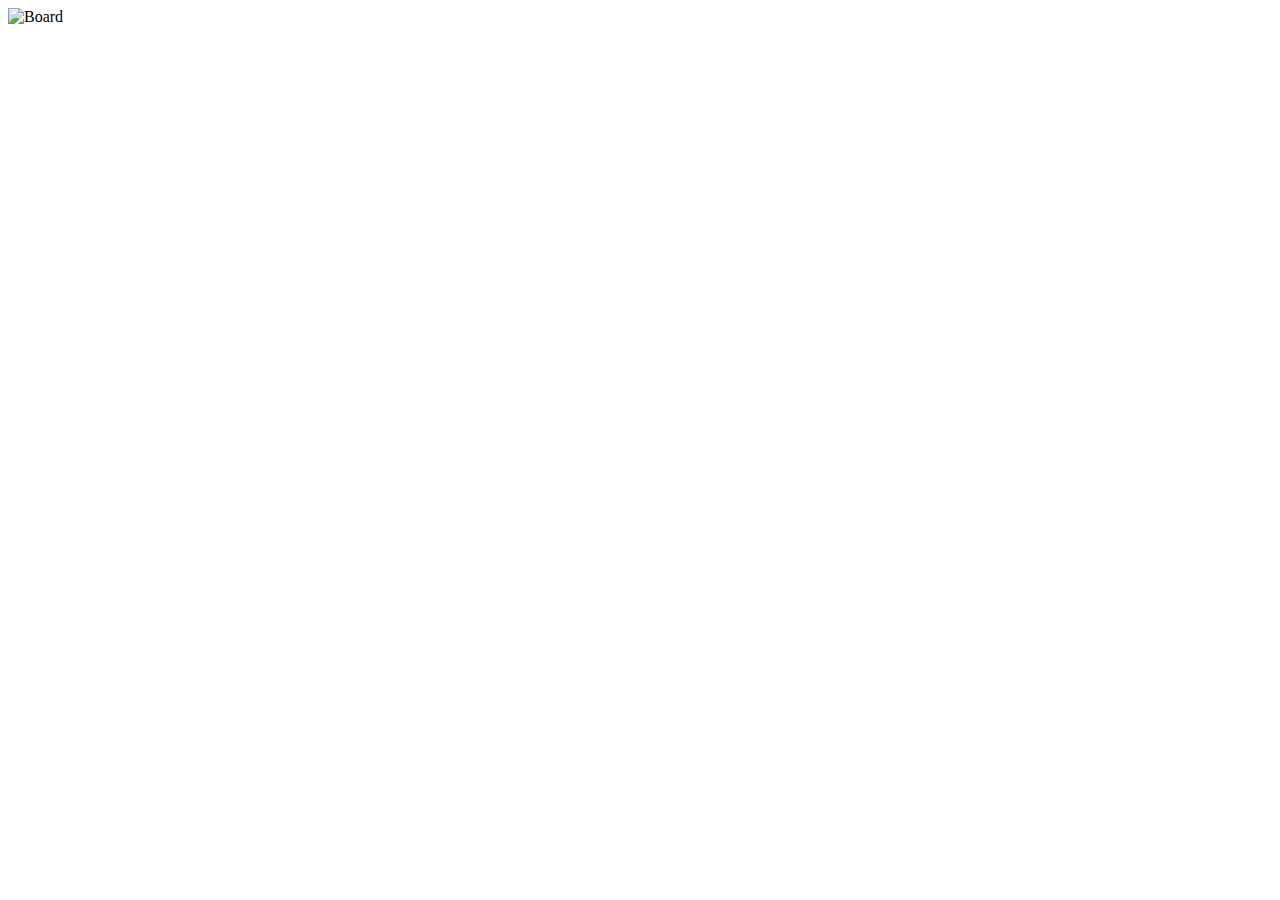
==== index.html @ 5c26d07b "Add code in the index.html" ====
<!DOCTYPE html>
<html lang="pt">
  <head>
    <meta charset="UTF-8" />
    <meta http-equiv="X-UA-Compatible" content="IE=edge" />
    <meta name="viewport" content="width=device-width, initial-scale=1.0" />
    <link rel="stylesheet" href="style.css" />
    <script defer src="script.js"></script>
    <script defer src="motion.js"></script>
    <title>Chess Project</title>
  </head>

  <body>
    <div>
      <div id="page">
        <div style="position: relative">
          <img
            src="ChessAssets/Board.png"
            alt="Board"
            id="img"
            style="max-height: 95vh; width: auto; margin: 0 auto"
          />
          <div id="board"></div>
        </div>
      </div>
    </div>
  </body>
</html>
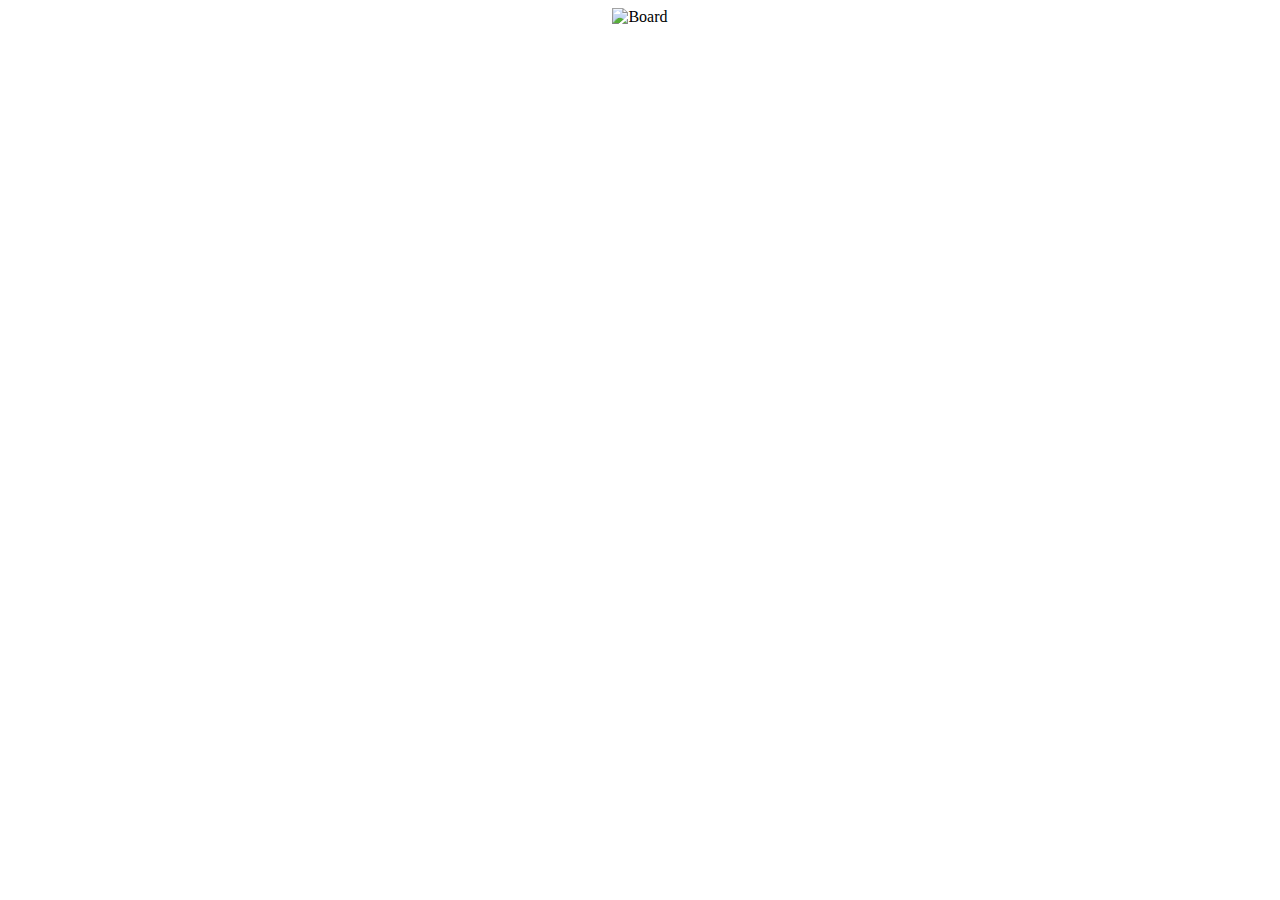
==== commit 24201dad: "changed reference names" ====
--- a/index.html
+++ b/index.html
@@ -6,7 +6,7 @@
     <meta name="viewport" content="width=device-width, initial-scale=1.0" />
     <link rel="stylesheet" href="style.css" />
     <script defer src="script.js"></script>
-    <script defer src="motion.js"></script>
+    <!-- <script defer src="motion.js"></script> -->
     <title>Chess Project</title>
   </head>
 
@@ -15,7 +15,7 @@
       <div id="page">
         <div style="position: relative">
           <img
-            src="ChessAssets/Board.png"
+            src="ChessFiles/Board.png"
             alt="Board"
             id="img"
             style="max-height: 95vh; width: auto; margin: 0 auto"
--- a/style.css
+++ b/style.css
@@ -0,0 +1,16 @@
+#page {
+  display: flex;
+  justify-content: center;
+  align-items: center;
+}
+
+.square {
+  display: flex;
+  justify-content: center;
+  align-items: center;
+  /*background-color: rgba(52, 152, 219, 0.5);*/
+}
+
+.next {
+  background-color: rgba(52, 152, 219, 0.5);
+}
